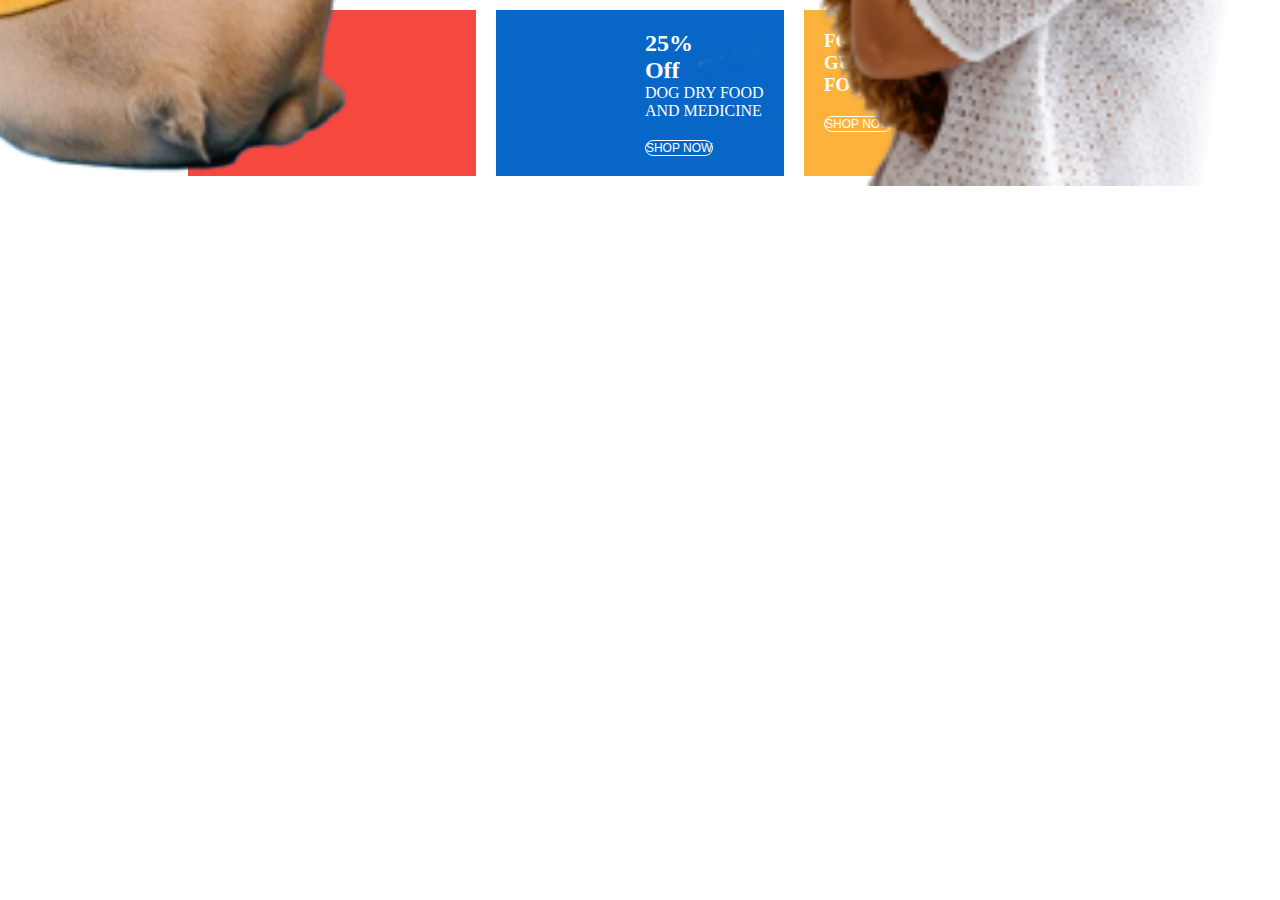
==== index.html @ 7d8476ce "'changes'" ====
<!doctype html>
<html lang="en">

<head>
    <meta charset="utf-8">
    <meta name="viewport" content="width=device-width, initial-scale=1">
    <title>Bootstrap demo</title>
    <link href="https://cdn.jsdelivr.net/npm/bootstrap@5.3.0-alpha3/dist/css/bootstrap.min.css" rel="stylesheet"
        integrity="sha384-KK94CHFLLe+nY2dmCWGMq91rCGa5gtU4mk92HdvYe+M/SXH301p5ILy+dN9+nJOZ" crossorigin="anonymous">
    <link rel="stylesheet" href="styles.css">

</head>

<body>


    <div class="card-container">


        <div class="card " style="width: 18rem; background-color: #f5483e;">
            <div class="card-body-container">


                <div class="card-body-container-left">
                    <h2>Save Upto 30%</h2>
                    <p>ON DOG CHEW</p>


                    <button type="button" class="btn btn-warning">SHOP NOW</button>
                </div>
                <div>
                    <img src="/Assets/big dog.png" alt="" class="home-card-img-1">

                </div>


            </div>
        </div>
        <div class="card " style="width: 18rem; background-color: #0766c6;">
            <div class="card-body-container">


                <div style="width:65%">
                    <img src="/Assets/Rectangle 114.png" alt="" class="home-card-img-2">

                </div>
                <div class="card-body-container-right">
                    <h2> 25% <br> Off</h2>
                    <p>DOG DRY FOOD AND MEDICINE</p>
                    <br>
                    <button type=" button" class="btn btn-warning">SHOP NOW</button>
                </div>


            </div>
        </div>
        <div class="card " style="width: 18rem; background-color: #fcb23b;">
            <div class="card-body-container">


                <div class="card-body-container-left">
                    <h3 style="color:white;font-weight: bolder;">FOOD <br> GUIDE<br> FOR YOUR DOG</h3>
                    <br>
                    <button type="button" class="btn btn-warning" style="background-color: #fcb23b;">SHOP NOW</button>
                </div>
                <div>
                    <img src="/Assets/womenand pup.png" alt="" class="home-card-img-1"
                        style="position:absolute;right:0px;bottom:0px">

                </div>


            </div>
        </div>
    </div>









    <script src="https://cdn.jsdelivr.net/npm/bootstrap@5.3.0-alpha3/dist/js/bootstrap.bundle.min.js"
        integrity="sha384-ENjdO4Dr2bkBIFxQpeoTz1HIcje39Wm4jDKdf19U8gI4ddQ3GYNS7NTKfAdVQSZe"
        crossorigin="anonymous"></script>
</body>

</html>
---- styles.css ----
* {
    margin: 0;
    padding: 0;
    box-sizing: border-box;
}

.card-body {
    position: relative !important;
}

.card-title {
    width: 100% !important;
}

.card-container {
    display: flex;
    flex-direction: row;
    justify-content: center;
    gap: 20px;
    position: relative;
    flex-wrap: wrap;
    padding: 10px 10px;
}





.home-card-img-3 {
    width: 100%;
    height: auto;
    position: absolute;
    right: -1px;
    bottom: -1px;


}






/* ??\ */

.card-body-container {
    padding: 20px;
    display: flex;
    width: 100%;
    flex-direction: row;
}

.card-body-container-left {
    width: 60%
}

.card-body-container-right {
    width: 60%;

}



.card-body-container-left button {
    border: 1px solid white;
    border-radius: 25px;
    color: white;
    font-size: 12px;
    background-color: #f5483e;

}

.card-body-container-left h2 {
    color: white;
    font-weight: bolder;
}

.card-body-container-left p {
    color: white;
    font-size: 16px;
}

.card-body-container-right button {
    border: 1px solid white;
    border-radius: 25px;
    color: white;
    font-size: 12px;
    background-color: #0766c6;

}

.card-body-container-right h2 {
    color: white;
    font-weight: bolder;
}

.card-body-container-right p {
    color: white;
    font-size: 16px;
}

.home-card-img-1 {
    width: 100%;
    height: auto;
    position: absolute;
    right: -1px;
    bottom: -42px;
}

.home-card-img-2 {
    width: 70%;
    height: auto;
    position: absolute;
    left: -1px;
    bottom: -5px;
}
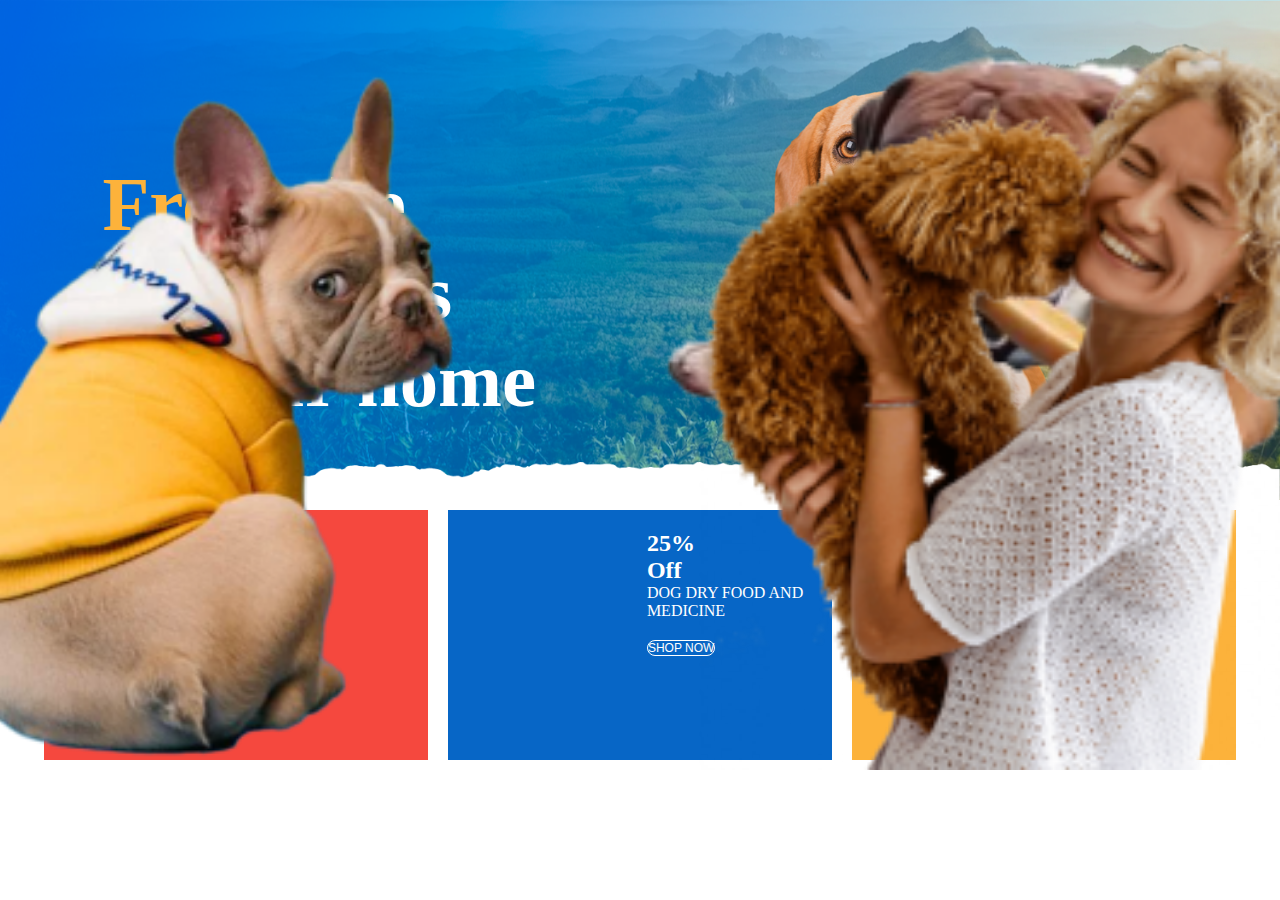
==== commit bd002d1d: "changes'" ====
--- a/index.html
+++ b/index.html
@@ -14,15 +14,30 @@
 <body>
 
 
+
+
+
+
+
+    <div class="hero-div">
+
+        <div class="hero-txt-container">
+            <h1> <span style="color:#fcb23b">From</span> the <br> Himalayas<br> to your home</h1>
+        </div>
+        <img src="/Assets/Place-Your-Image-Here-(Double-Click-to-Edit) 1.png" alt="" class="hero-img">
+        <img src="/Assets/Union.png" alt="" style="width:100%; position:absolute;bottom:-2px">
+    </div>
+
+
     <div class="card-container">
 
 
-        <div class="card " style="width: 18rem; background-color: #f5483e;">
+        <div class="card " style="width: 24rem; background-color: #f5483e; height: 250px;">
             <div class="card-body-container">
 
 
                 <div class="card-body-container-left">
-                    <h2>Save Upto 30%</h2>
+                    <h2>Save <br> Upto <br> 30%</h2>
                     <p>ON DOG CHEW</p>
 
 
@@ -36,7 +51,7 @@
 
             </div>
         </div>
-        <div class="card " style="width: 18rem; background-color: #0766c6;">
+        <div class="card " style="width: 24rem; background-color: #0766c6; height: 250px;">
             <div class="card-body-container">
 
 
@@ -54,7 +69,7 @@
 
             </div>
         </div>
-        <div class="card " style="width: 18rem; background-color: #fcb23b;">
+        <div class="card " style="width: 24rem; background-color: #fcb23b; height: 250px;">
             <div class="card-body-container">
 
 
--- a/styles.css
+++ b/styles.css
@@ -113,4 +113,69 @@
     position: absolute;
     left: -1px;
     bottom: -5px;
+}
+
+.hero-div {
+    background-image: url('/Assets/Rectangle\ 109.png');
+    background-size: contain;
+    background-repeat: no-repeat;
+    height: 500px;
+    background-position: center;
+    background-repeat: no-repeat;
+    background-size: cover;
+    position: relative;
+
+}
+
+.hero-img {
+    height: auto;
+    width: auto;
+    max-width: 410px;
+    max-height: 410px;
+    position: absolute;
+    bottom: 0px;
+    right: 15%;
+}
+
+
+.hero-txt-container h1 {
+    position: absolute;
+    left: 8%;
+    bottom: 15%;
+    font-size: 6vw;
+    font-weight: bolder;
+    color: white;
+}
+
+@media only screen and (max-width: 1100px) {
+    .hero-div {
+        background-image: url('/Assets/Rectangle\ 109.png');
+        background-size: contain;
+        background-repeat: no-repeat;
+        height: 300px;
+        background-position: center;
+        background-repeat: no-repeat;
+        background-size: cover;
+        position: relative;
+
+    }
+
+    .hero-img {
+        height: auto;
+        width: auto;
+        max-width: 250px;
+        max-height: 250px;
+        position: absolute;
+        bottom: 0px;
+        right: 5%;
+    }
+
+    .hero-txt-container h1 {
+        position: absolute;
+        left: 8%;
+        bottom: 15%;
+        font-size: 7vw;
+        font-weight: bolder;
+        color: white;
+    }
 }